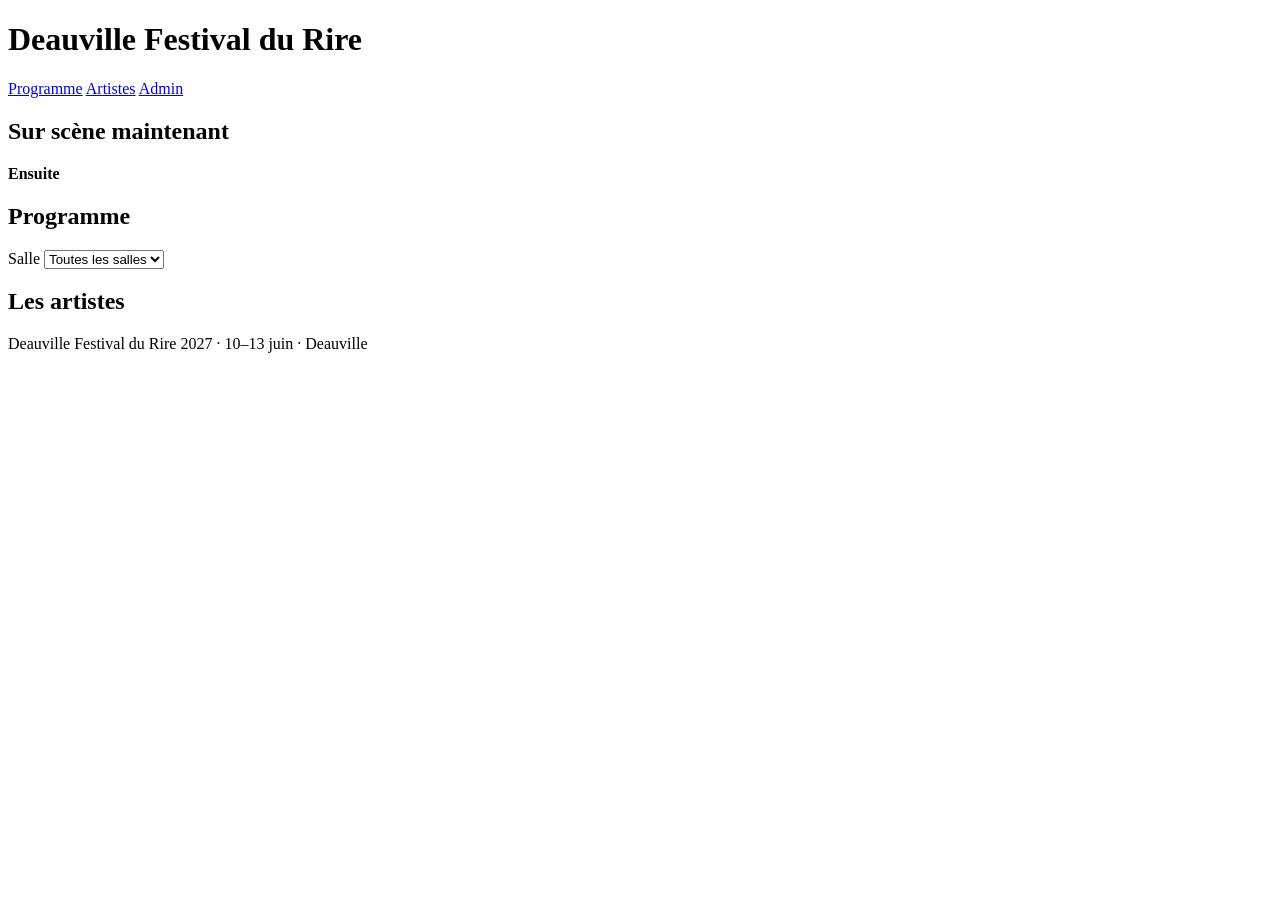
==== web/public/index.html @ 34ece239 "feat: notre propre site (programme, sur scène maintenant, artistes) et admin Co-Authored-By: Claude " ====
<!doctype html>
<html lang="fr">
  <head>
    <meta charset="utf-8">
    <meta name="viewport" content="width=device-width, initial-scale=1">
    <title>Deauville Festival du Rire 2027</title>
    <link rel="stylesheet" href="/style.css">
  </head>
  <body>
    <header class="hero">
      <div class="hero-inner">
        <h1 id="festival-name">Deauville Festival du Rire</h1>
        <p class="dates" id="festival-dates"></p>
        <nav>
          <a href="#programme">Programme</a>
          <a href="#artistes">Artistes</a>
          <a href="/admin/">Admin</a>
        </nav>
      </div>
    </header>

    <main>
      <section class="now" id="now" aria-live="polite">
        <h2><span class="live-dot"></span> Sur scène maintenant</h2>
        <div class="now-playing" id="now-playing"></div>
        <strong>Ensuite</strong>
        <ul class="up-next" id="up-next"></ul>
      </section>

      <section id="programme">
        <h2>Programme</h2>
        <div class="toolbar">
          <div class="tabs" id="day-tabs" role="tablist"></div>
          <label>
            <span class="muted">Salle</span>
            <select id="venue-filter">
              <option value="">Toutes les salles</option>
            </select>
          </label>
        </div>
        <div class="cards" id="programme-cards"></div>
      </section>

      <section id="artistes">
        <h2>Les artistes</h2>
        <div class="artists" id="artist-grid"></div>
      </section>
    </main>

    <footer>Deauville Festival du Rire 2027 · 10–13 juin · Deauville</footer>

    <script src="/common.js"></script>
    <script src="/app.js"></script>
  </body>
</html>
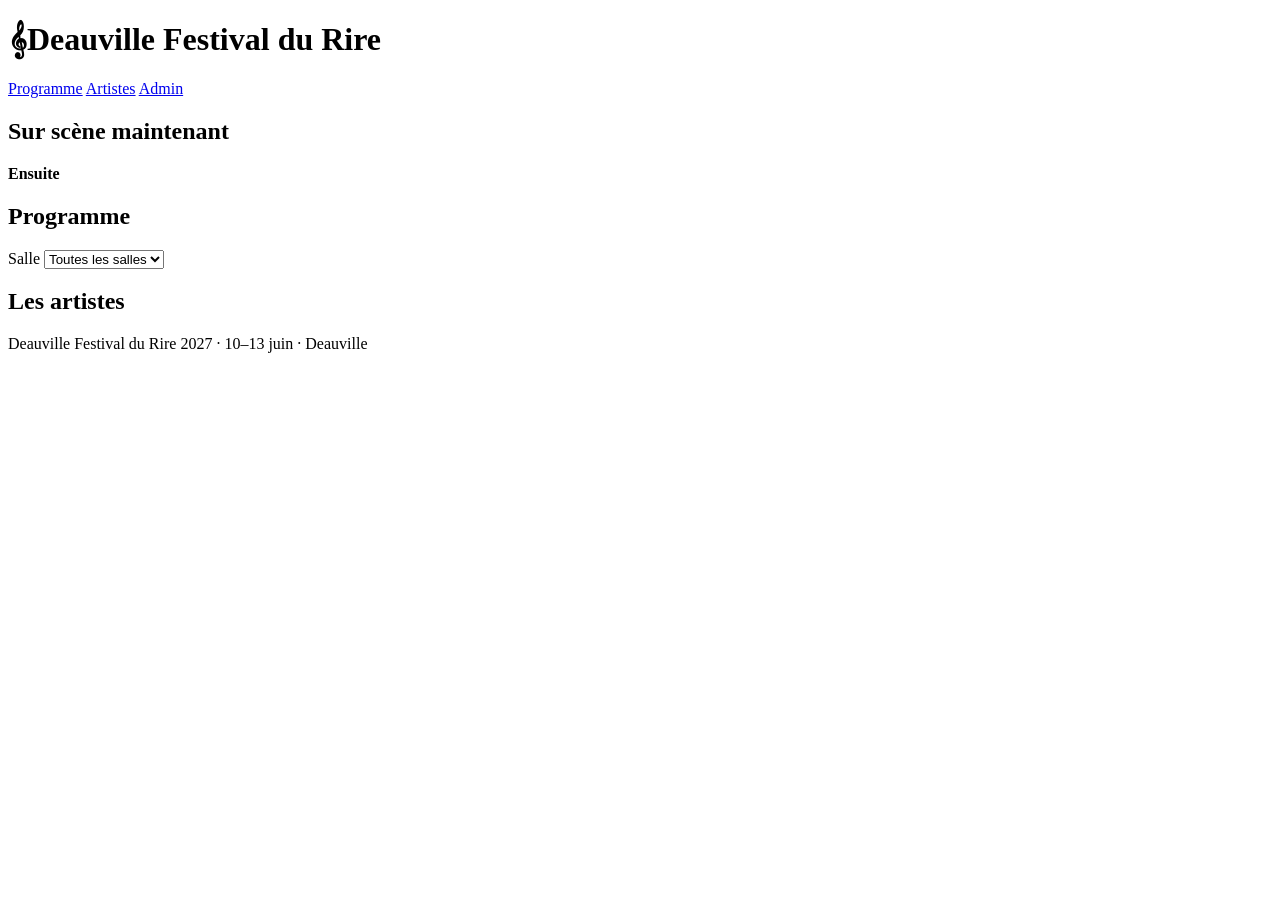
==== commit 113807a4: "style: thème sombre et clés de sol animées en fond Co-Authored-By: Claude Opus 5.5 <noreply@anthropi" ====
--- a/web/public/index.html
+++ b/web/public/index.html
@@ -9,7 +9,7 @@
   <body>
     <header class="hero">
       <div class="hero-inner">
-        <h1 id="festival-name">Deauville Festival du Rire</h1>
+        <h1><span class="clef" aria-hidden="true">𝄞</span><span id="festival-name">Deauville Festival du Rire</span></h1>
         <p class="dates" id="festival-dates"></p>
         <nav>
           <a href="#programme">Programme</a>
@@ -49,6 +49,7 @@
 
     <footer>Deauville Festival du Rire 2027 · 10–13 juin · Deauville</footer>
 
+    <script src="/background.js"></script>
     <script src="/common.js"></script>
     <script src="/app.js"></script>
   </body>
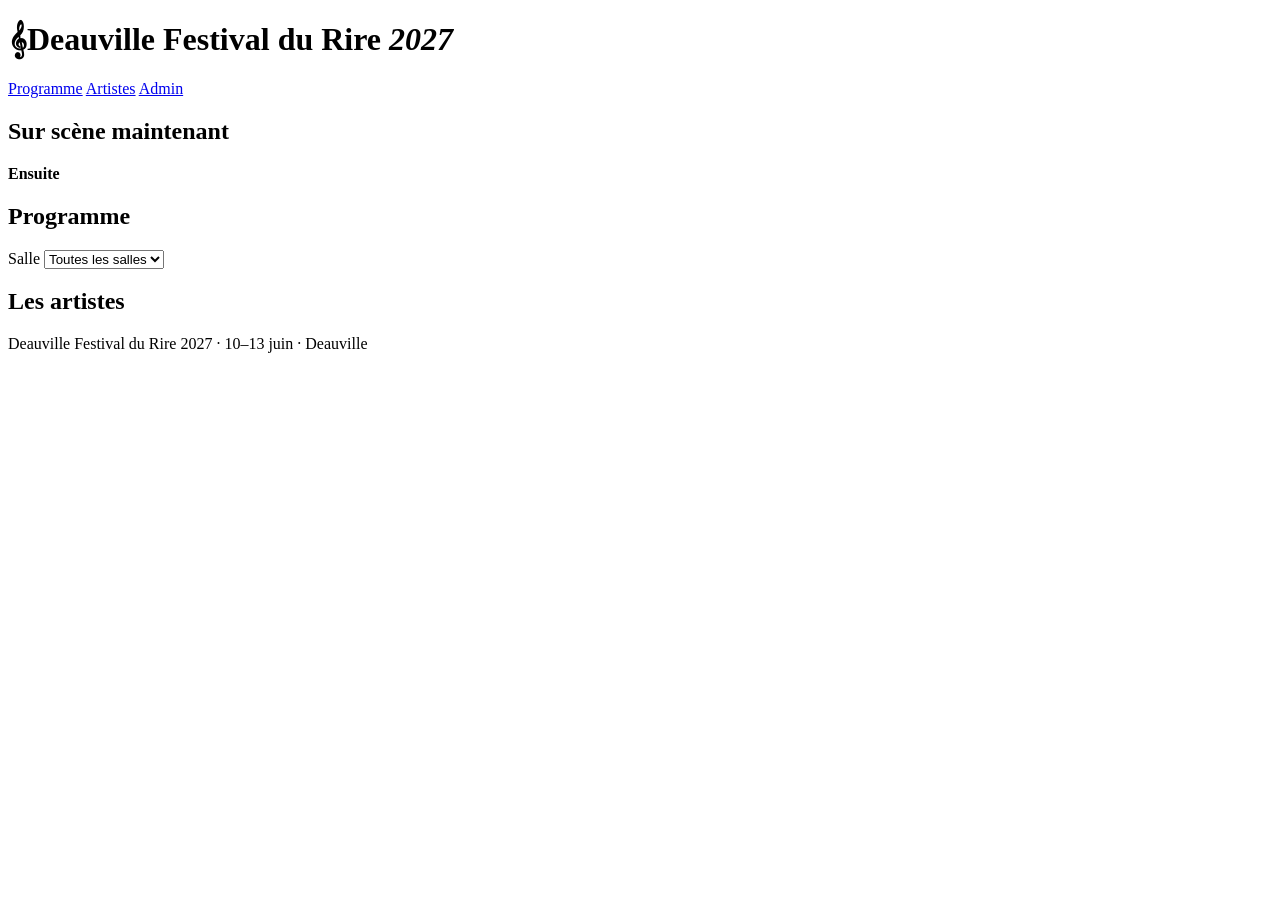
==== commit 8373bffa: "style: thème aux reflets rouges, titres en Playfair Display, textes en Inter Co-Authored-By: Claude " ====
--- a/web/public/index.html
+++ b/web/public/index.html
@@ -4,12 +4,15 @@
     <meta charset="utf-8">
     <meta name="viewport" content="width=device-width, initial-scale=1">
     <title>Deauville Festival du Rire 2027</title>
+    <link rel="preconnect" href="https://fonts.googleapis.com">
+    <link rel="preconnect" href="https://fonts.gstatic.com" crossorigin>
+    <link rel="stylesheet" href="https://fonts.googleapis.com/css2?family=Inter:wght@400;500;600;700&family=Playfair+Display:ital,wght@0,600;0,800;0,900;1,700&display=swap">
     <link rel="stylesheet" href="/style.css">
   </head>
   <body>
     <header class="hero">
       <div class="hero-inner">
-        <h1><span class="clef" aria-hidden="true">𝄞</span><span id="festival-name">Deauville Festival du Rire</span></h1>
+        <h1 class="title"><span class="clef" aria-hidden="true">𝄞</span><span id="festival-name">Deauville Festival du Rire</span> <em class="year">2027</em></h1>
         <p class="dates" id="festival-dates"></p>
         <nav>
           <a href="#programme">Programme</a>
